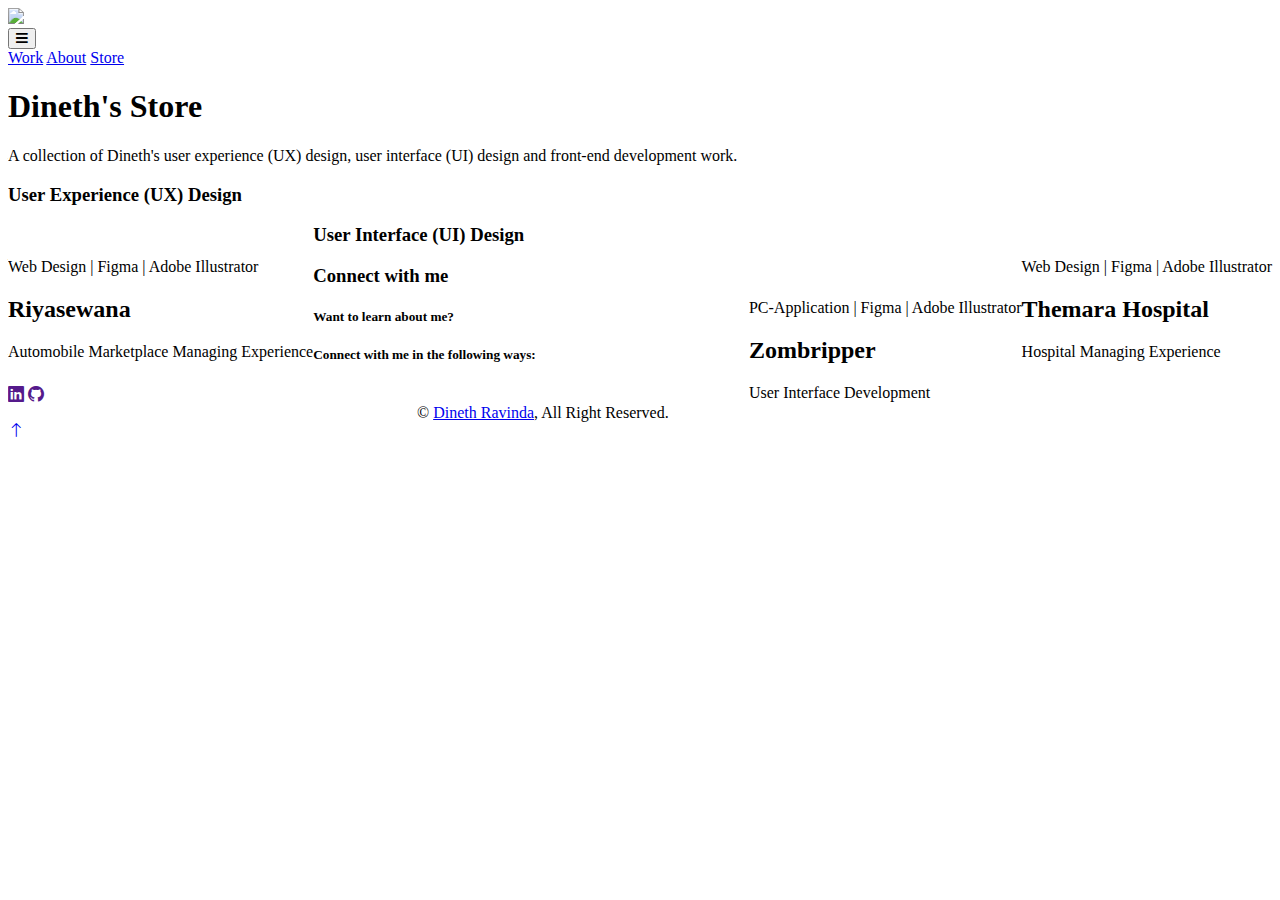
==== store.html @ 6ceae25c "Add files via upload" ====
<!DOCTYPE html>
<html lang="en">

<head>
    <meta charset="utf-8">
    <title>Dineth Ravinda | UI/UX Development</title>
    <meta content="width=device-width, initial-scale=1.0" name="viewport">
    <meta content="" name="keywords">
    <meta content="" name="description">

    <!-- Favicon -->
    <link href="img/favicon.ico" rel="icon">

    <!-- Google Web Fonts -->
    <link rel="preconnect" href="https://fonts.googleapis.com">
    <link rel="preconnect" href="https://fonts.gstatic.com" crossorigin>
    <link href="https://fonts.googleapis.com/css2?family=Heebo:wght@400;500&family=Jost:wght@500;600;700&display=swap" rel="stylesheet"> 

    <!-- Icon Font Stylesheet -->
    <link href="https://cdnjs.cloudflare.com/ajax/libs/font-awesome/5.10.0/css/all.min.css" rel="stylesheet">
    <link href="https://cdn.jsdelivr.net/npm/bootstrap-icons@1.4.1/font/bootstrap-icons.css" rel="stylesheet">

    <!-- Libraries Stylesheet -->
    <link href="lib/animate/animate.min.css" rel="stylesheet">
    <link href="lib/owlcarousel/assets/owl.carousel.min.css" rel="stylesheet">

    <!-- Customized Bootstrap Stylesheet -->
    <link href="css/bootstrap.min.css" rel="stylesheet">

    <!-- Template Stylesheet -->
    <link href="css/style.css" rel="stylesheet">
</head>

<body data-bs-spy="scroll" data-bs-target=".navbar" data-bs-offset="51">
    <div class="container-xxl bg-white p-0">
        <!-- Spinner Start
        <div id="spinner" class="show bg-white position-fixed translate-middle w-100 vh-100 top-50 start-50 d-flex align-items-center justify-content-center">
            <div class="spinner-grow text-primary" style="width: 3rem; height: 3rem;" role="status">
                <span class="sr-only">Loading...</span>
            </div>
        </div>
        Spinner End -->


        <!-- Navbar & Hero Start -->
        <div class="container-xxl position-relative p-0" id="home">
            <nav class="navbar navbar-expand-lg navbar-light px-4 px-lg-5 py-3 py-lg-0">
                <a href="file:///C:/Users/EMAX/Desktop/myp-app-html-template/home.html" class="navbar-brand p-0">
                    <div class="circular_image"><img src="img/dr.jpg"></div> 
                </a>
                <button class="navbar-toggler" type="button" data-bs-toggle="collapse" data-bs-target="#navbarCollapse">
                    <span class="fa fa-bars"></span>
                </button>
                <div class="collapse navbar-collapse" id="navbarCollapse">
                    <div class="navbar-nav ms-auto">
                        <a href="#home" class="nav-item nav-link active">Work</a>
                        <a href="file:///C:/Users/EMAX/Desktop/myp-app-html-template/about.html" class="nav-item nav-link">About</a>
                        <a href="#feature" class="nav-item nav-link">Store</a>
                    </div>
                </div>
            </nav>

            <div class="container-xxl bg-primary hero-header">
                <div class="container-sm py-5 text-center">
                    <div class="text-center wow fadeInLeft" data-wow-delay="0.8s">
                        <h1 class="text-primary-gradient fw-medium">Dineth's Store</h1>
                        <p class="pb-3 py-5 blockquote-footer wow fadeInLeft" data-wow-delay="1s">A collection of Dineth's user experience (UX) design, user interface (UI) design and front-end development work.</p>
                    </div>
                </div>
            </div>
        </div>
        <!-- Navbar & Hero End -->



        <!-- UX Start -->
        <div class="container-xxl py-5">
            <h3 class="text-primary-gradient text-center fw-medium wow fadeInLeft" data-wow-delay="0.5s">User Experience (UX) Design</h3>
            <div class="container px-lg-1">
                <div class="row g-5">
                    <div class="col-lg-10 text-center" style="float: right;">
                        <div class="container-sm col-lg-12 d-flex justify-content-center wow fadeInLeft" data-wow-delay="1s" style="margin-left: 0px;padding-left: 0px;padding-right: 0px;">                      
                            <img class="img-fluid" src="img/themara.png" alt="">     
                        </div>
                                <p class="mt-4 blockquote-footer wow fadeInLeft" data-wow-delay="0.1s">Web Design  |  Figma  |  Adobe Illustrator</p>
                                <h2 class="text-primary-gradient fw-medium wow fadeInLeft" data-wow-delay="0.1s">Themara Hospital</h2>
                                <p class="py-3 blockquote-footer wow fadeInLeft" data-wow-delay="0.1s">Hospital Managing Experience</p>
                                <!-- <a href="" class="btn btn-primary-gradient py-sm-3 px-4 px-sm-5 rounded-pill me-3 animated slideInLeft">Read More</a>
                                <a href="" class="btn btn-secondary-gradient py-sm-3 px-4 px-sm-5 rounded-pill animated slideInRight">Contact Us</a> -->
                    </div>
                    <div class="col-lg-11 text-center" style="float: left;">
                        <div class="container-sm col-lg-12 d-flex justify-content-center wow fadeInLeft" data-wow-delay="1s" style="margin-left: 0px;padding-left: 0px;padding-right: 0px;">                      
                            <img class="img-fluid" src="img/riya.png" alt="">     
                        </div>
                                <p class="mt-4 blockquote-footer wow fadeInLeft" data-wow-delay="0.1s">Web Design  |  Figma  |  Adobe Illustrator</p>
                                <h2 class="text-primary-gradient fw-medium wow fadeInLeft" data-wow-delay="0.1s">Riyasewana</h2>
                                <p class="py-3 blockquote-footer wow fadeInLeft" data-wow-delay="0.1s">Automobile Marketplace Managing Experience</p>
                                <!-- <a href="" class="btn btn-primary-gradient py-sm-3 px-4 px-sm-5 rounded-pill me-3 animated slideInLeft">Read More</a>
                                <a href="" class="btn btn-secondary-gradient py-sm-3 px-4 px-sm-5 rounded-pill animated slideInRight">Contact Us</a> -->
                    </div>
                </div>
            </div>
        </div>
        <!-- UX End -->


        <!-- UI Start -->
        <div class="container-xxl py-5">
            <h3 class="text-primary-gradient text-center fw-medium wow fadeInLeft" data-wow-delay="0.5s">User Interface (UI) Design</h3>
            <div class="container px-lg-1">
                <div class="row g-5">
                    <div class="col-lg-10 text-center" style="float: right;">
                        <div class="container-sm col-lg-12 d-flex justify-content-center wow fadeInLeft" data-wow-delay="1s" style="margin-left: 0px;padding-left: 0px;padding-right: 0px;">                      
                            <img class="img-fluid" src="img/zomb.png" alt="">     
                        </div>
                                <p class="mt-4 blockquote-footer wow fadeInLeft" data-wow-delay="0.1s">PC-Application  |  Figma  |  Adobe Illustrator</p>
                                <h2 class="text-primary-gradient fw-medium wow fadeInLeft" data-wow-delay="0.1s">Zombripper</h2>
                                <p class="py-3 blockquote-footer wow fadeInLeft" data-wow-delay="0.1s">User Interface Development</p>
                                <!-- <a href="" class="btn btn-primary-gradient py-sm-3 px-4 px-sm-5 rounded-pill me-3 animated slideInLeft">Read More</a>
                                <a href="" class="btn btn-secondary-gradient py-sm-3 px-4 px-sm-5 rounded-pill animated slideInRight">Contact Us</a> -->
                    </div>
                </div>
            </div>
        </div>
        <!-- UI End -->


       

        <!-- Contact Start -->
        <div class="container-xxl py-5" id="contact">
            <div class="container py-5 px-lg-5">
                <div class="text-center wow fadeInUp" data-wow-delay="0.1s">
                    <h3 class="text-primary-gradient fw-medium">Connect with me</h3>
                    <h5 class="text-primary-gradient fw-medium">Want to learn about me?</h5>
                    <h5 class="text-primary-gradient fw-medium">Connect with me in the following ways:</h5>
                </div>
                <div class="row justify-content-center">
                    <div class="col-lg-9">
                        <div class="wow fadeInUp" data-wow-delay="0.3s">
                                <div class="text-center mb-4 py-3">
                                    <a class="btn btn-outline-light btn-social" href=""><i class="bi bi-linkedin"></i></a> 
                                    <a class="btn btn-outline-light btn-social" href=""><i class="bi bi-github"></i></a>                                
                                </div>
                        </div>
                    </div>
                </div>
            </div>
        </div>
        <!-- Contact End -->
        

        <!-- Footer Start -->
        <div class="container-fluid bg-primary text-light footer wow fadeIn" data-wow-delay="0.1s">
            
            <div class="container px-lg-5">
                <div class="copyright">
                    <div class="row" style="margin-left: 409px;margin-right: 0px;">
                        <div class="col-md-6 text-center text-md-start mb-3 mb-md-0">
                            &copy; <a class="border-bottom" href="#">Dineth Ravinda</a>, All Right Reserved.
                        </div>
                    </div>
                </div>
            </div>
        </div>
        <!-- Footer End -->


        <!-- Back to Top -->
        <a href="#" class="btn btn-lg btn-lg-square back-to-top pt-2"><i class="bi bi-arrow-up text-primary"></i></a>
    </div>

    <!-- JavaScript Libraries -->
    <script src="https://code.jquery.com/jquery-3.4.1.min.js"></script>
    <script src="https://cdn.jsdelivr.net/npm/bootstrap@5.0.0/dist/js/bootstrap.bundle.min.js"></script>
    <script src="lib/wow/wow.min.js"></script>
    <script src="lib/easing/easing.min.js"></script>
    <script src="lib/waypoints/waypoints.min.js"></script>
    <script src="lib/counterup/counterup.min.js"></script>
    <script src="lib/owlcarousel/owl.carousel.min.js"></script>

    <!-- Template Javascript -->
    <script src="js/main.js"></script>
</body>

</html>
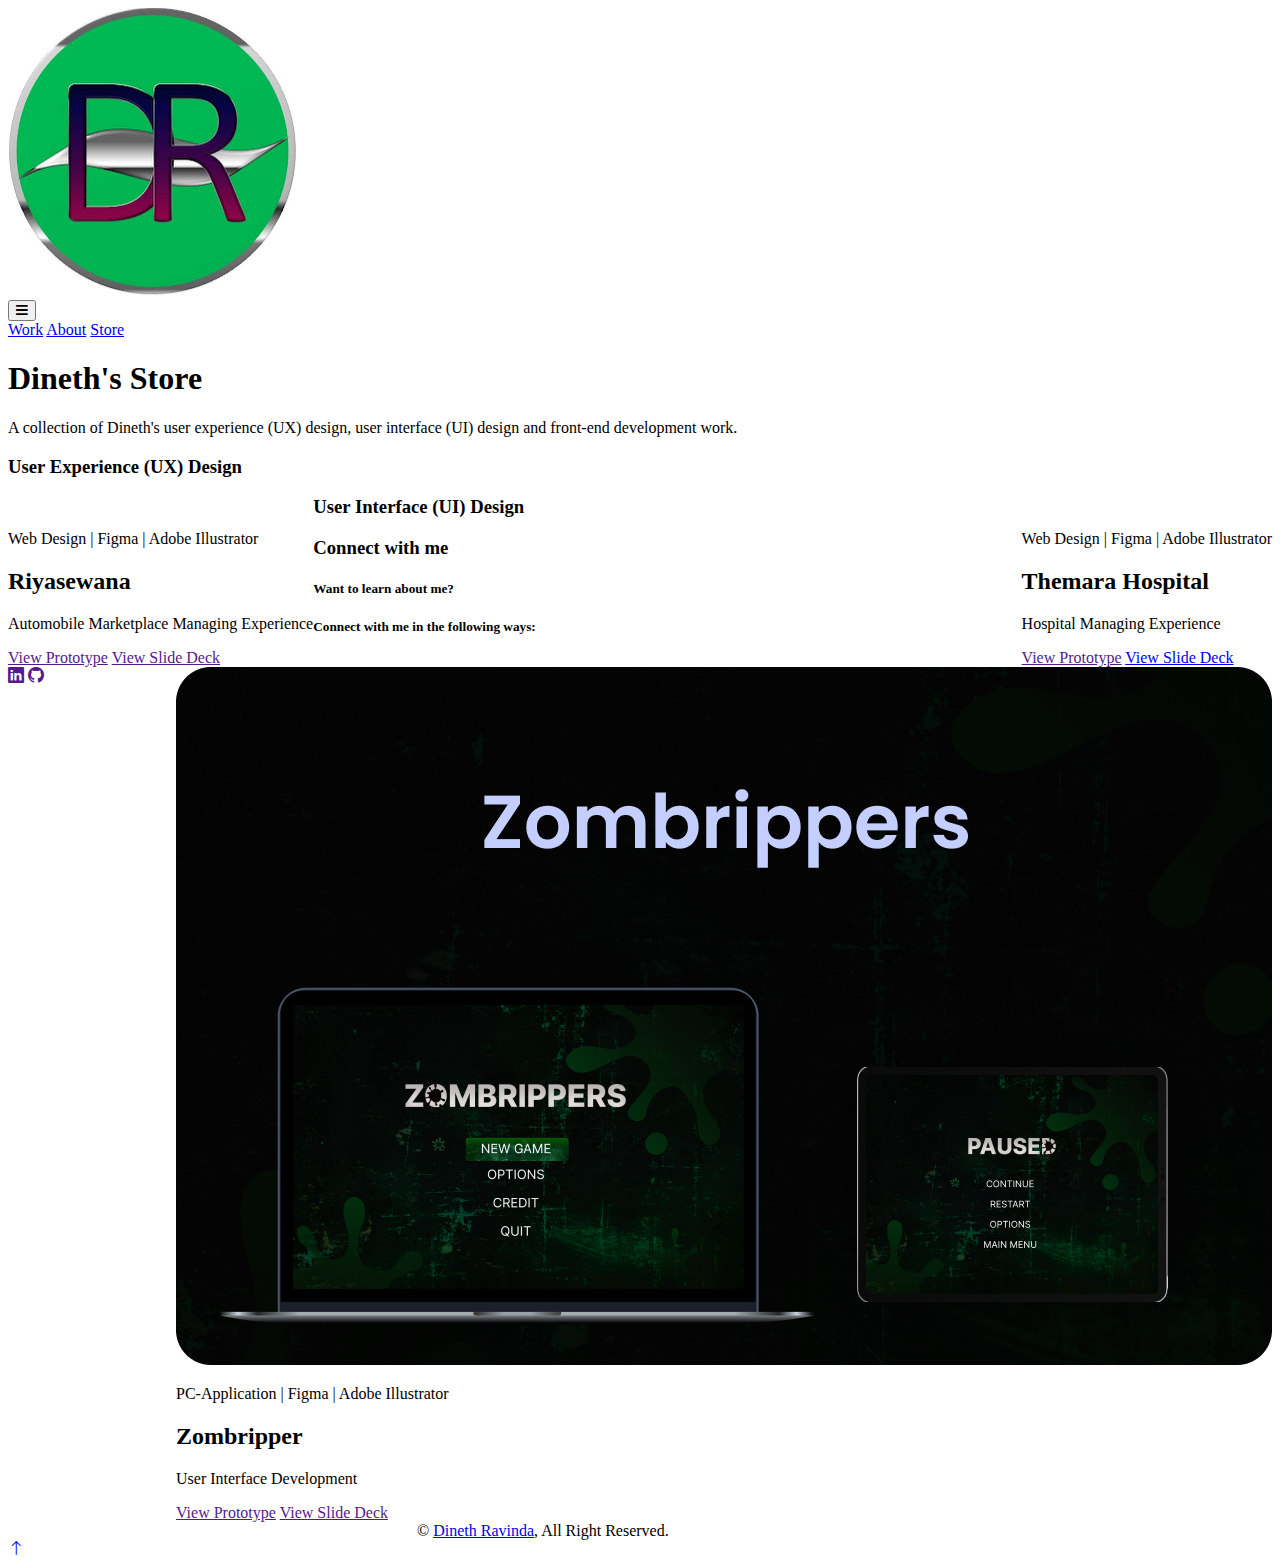
==== commit c51afb92: "Update store.html" ====
--- a/store.html
+++ b/store.html
@@ -45,7 +45,7 @@
         <!-- Navbar & Hero Start -->
         <div class="container-xxl position-relative p-0" id="home">
             <nav class="navbar navbar-expand-lg navbar-light px-4 px-lg-5 py-3 py-lg-0">
-                <a href="file:///C:/Users/EMAX/Desktop/myp-app-html-template/home.html" class="navbar-brand p-0">
+                <a href="home.html" class="navbar-brand p-0">
                     <div class="circular_image"><img src="img/dr.jpg"></div> 
                 </a>
                 <button class="navbar-toggler" type="button" data-bs-toggle="collapse" data-bs-target="#navbarCollapse">
@@ -54,8 +54,8 @@
                 <div class="collapse navbar-collapse" id="navbarCollapse">
                     <div class="navbar-nav ms-auto">
                         <a href="#home" class="nav-item nav-link active">Work</a>
-                        <a href="file:///C:/Users/EMAX/Desktop/myp-app-html-template/about.html" class="nav-item nav-link">About</a>
-                        <a href="#feature" class="nav-item nav-link">Store</a>
+                        <a href="about.html" class="nav-item nav-link">About</a>
+                        <a href="store.html" class="nav-item nav-link">Store</a>
                     </div>
                 </div>
             </nav>
@@ -85,8 +85,8 @@
                                 <p class="mt-4 blockquote-footer wow fadeInLeft" data-wow-delay="0.1s">Web Design  |  Figma  |  Adobe Illustrator</p>
                                 <h2 class="text-primary-gradient fw-medium wow fadeInLeft" data-wow-delay="0.1s">Themara Hospital</h2>
                                 <p class="py-3 blockquote-footer wow fadeInLeft" data-wow-delay="0.1s">Hospital Managing Experience</p>
-                                <!-- <a href="" class="btn btn-primary-gradient py-sm-3 px-4 px-sm-5 rounded-pill me-3 animated slideInLeft">Read More</a>
-                                <a href="" class="btn btn-secondary-gradient py-sm-3 px-4 px-sm-5 rounded-pill animated slideInRight">Contact Us</a> -->
+                                <a href="" class="btn btn-primary-gradient py-sm-3 px-4 px-sm-5 rounded-pill me-3 animated slideInLeft">View Prototype</a>
+                                <a href="https://drive.google.com/file/d/1WPeo6pZDboh5Y1gPcDb69S6kYbJ07p1B/view?usp=sharing" class="btn btn-secondary-gradient py-sm-3 px-4 px-sm-5 rounded-pill animated slideInRight">View Slide Deck</a>
                     </div>
                     <div class="col-lg-11 text-center" style="float: left;">
                         <div class="container-sm col-lg-12 d-flex justify-content-center wow fadeInLeft" data-wow-delay="1s" style="margin-left: 0px;padding-left: 0px;padding-right: 0px;">                      
@@ -95,8 +95,8 @@
                                 <p class="mt-4 blockquote-footer wow fadeInLeft" data-wow-delay="0.1s">Web Design  |  Figma  |  Adobe Illustrator</p>
                                 <h2 class="text-primary-gradient fw-medium wow fadeInLeft" data-wow-delay="0.1s">Riyasewana</h2>
                                 <p class="py-3 blockquote-footer wow fadeInLeft" data-wow-delay="0.1s">Automobile Marketplace Managing Experience</p>
-                                <!-- <a href="" class="btn btn-primary-gradient py-sm-3 px-4 px-sm-5 rounded-pill me-3 animated slideInLeft">Read More</a>
-                                <a href="" class="btn btn-secondary-gradient py-sm-3 px-4 px-sm-5 rounded-pill animated slideInRight">Contact Us</a> -->
+                                <a href="" class="btn btn-primary-gradient py-sm-3 px-4 px-sm-5 rounded-pill me-3 animated slideInLeft">View Prototype</a>
+                                <a href="" class="btn btn-secondary-gradient py-sm-3 px-4 px-sm-5 rounded-pill animated slideInRight">View Slide Deck</a>
                     </div>
                 </div>
             </div>
@@ -116,8 +116,8 @@
                                 <p class="mt-4 blockquote-footer wow fadeInLeft" data-wow-delay="0.1s">PC-Application  |  Figma  |  Adobe Illustrator</p>
                                 <h2 class="text-primary-gradient fw-medium wow fadeInLeft" data-wow-delay="0.1s">Zombripper</h2>
                                 <p class="py-3 blockquote-footer wow fadeInLeft" data-wow-delay="0.1s">User Interface Development</p>
-                                <!-- <a href="" class="btn btn-primary-gradient py-sm-3 px-4 px-sm-5 rounded-pill me-3 animated slideInLeft">Read More</a>
-                                <a href="" class="btn btn-secondary-gradient py-sm-3 px-4 px-sm-5 rounded-pill animated slideInRight">Contact Us</a> -->
+                                <a href="" class="btn btn-primary-gradient py-sm-3 px-4 px-sm-5 rounded-pill me-3 animated slideInLeft">View Prototype</a>
+                                <a href="" class="btn btn-secondary-gradient py-sm-3 px-4 px-sm-5 rounded-pill animated slideInRight">View Slide Deck</a>
                     </div>
                 </div>
             </div>
@@ -183,4 +183,4 @@
     <script src="js/main.js"></script>
 </body>
 
-</html>+</html>
